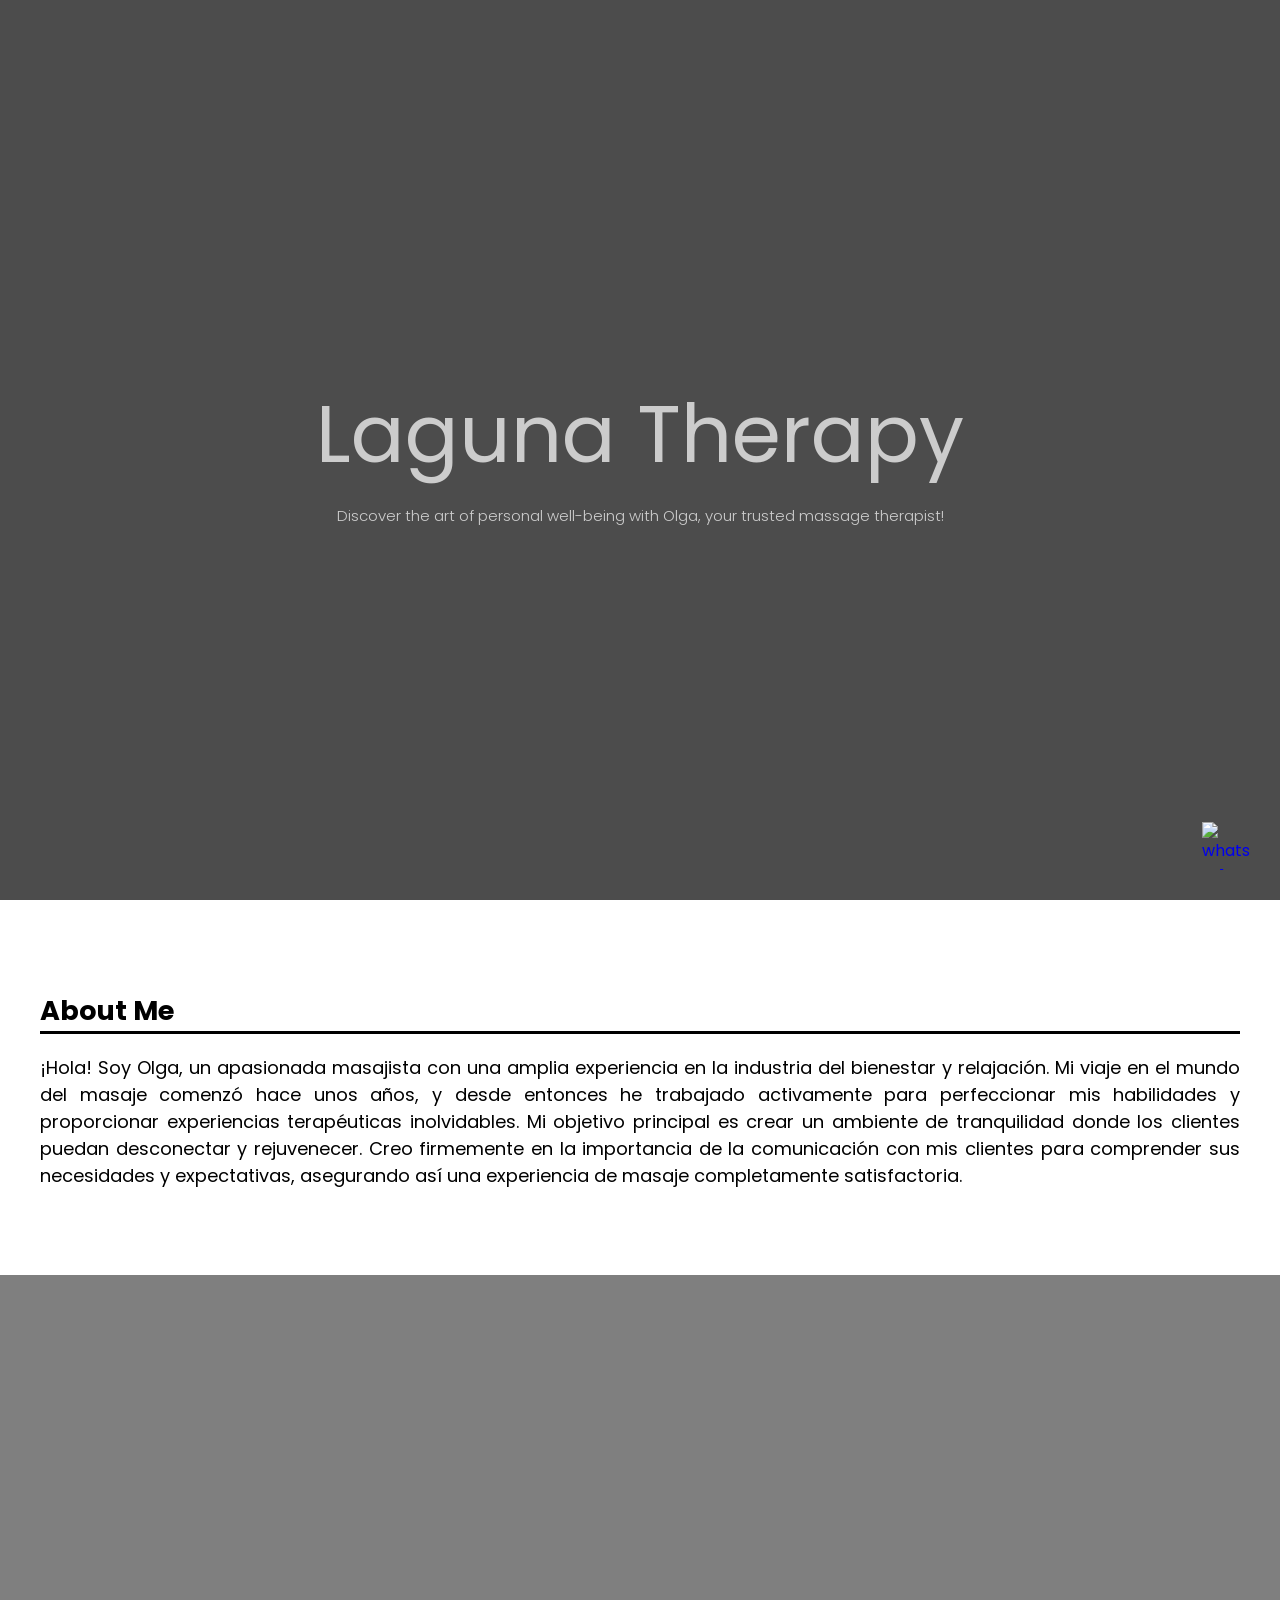
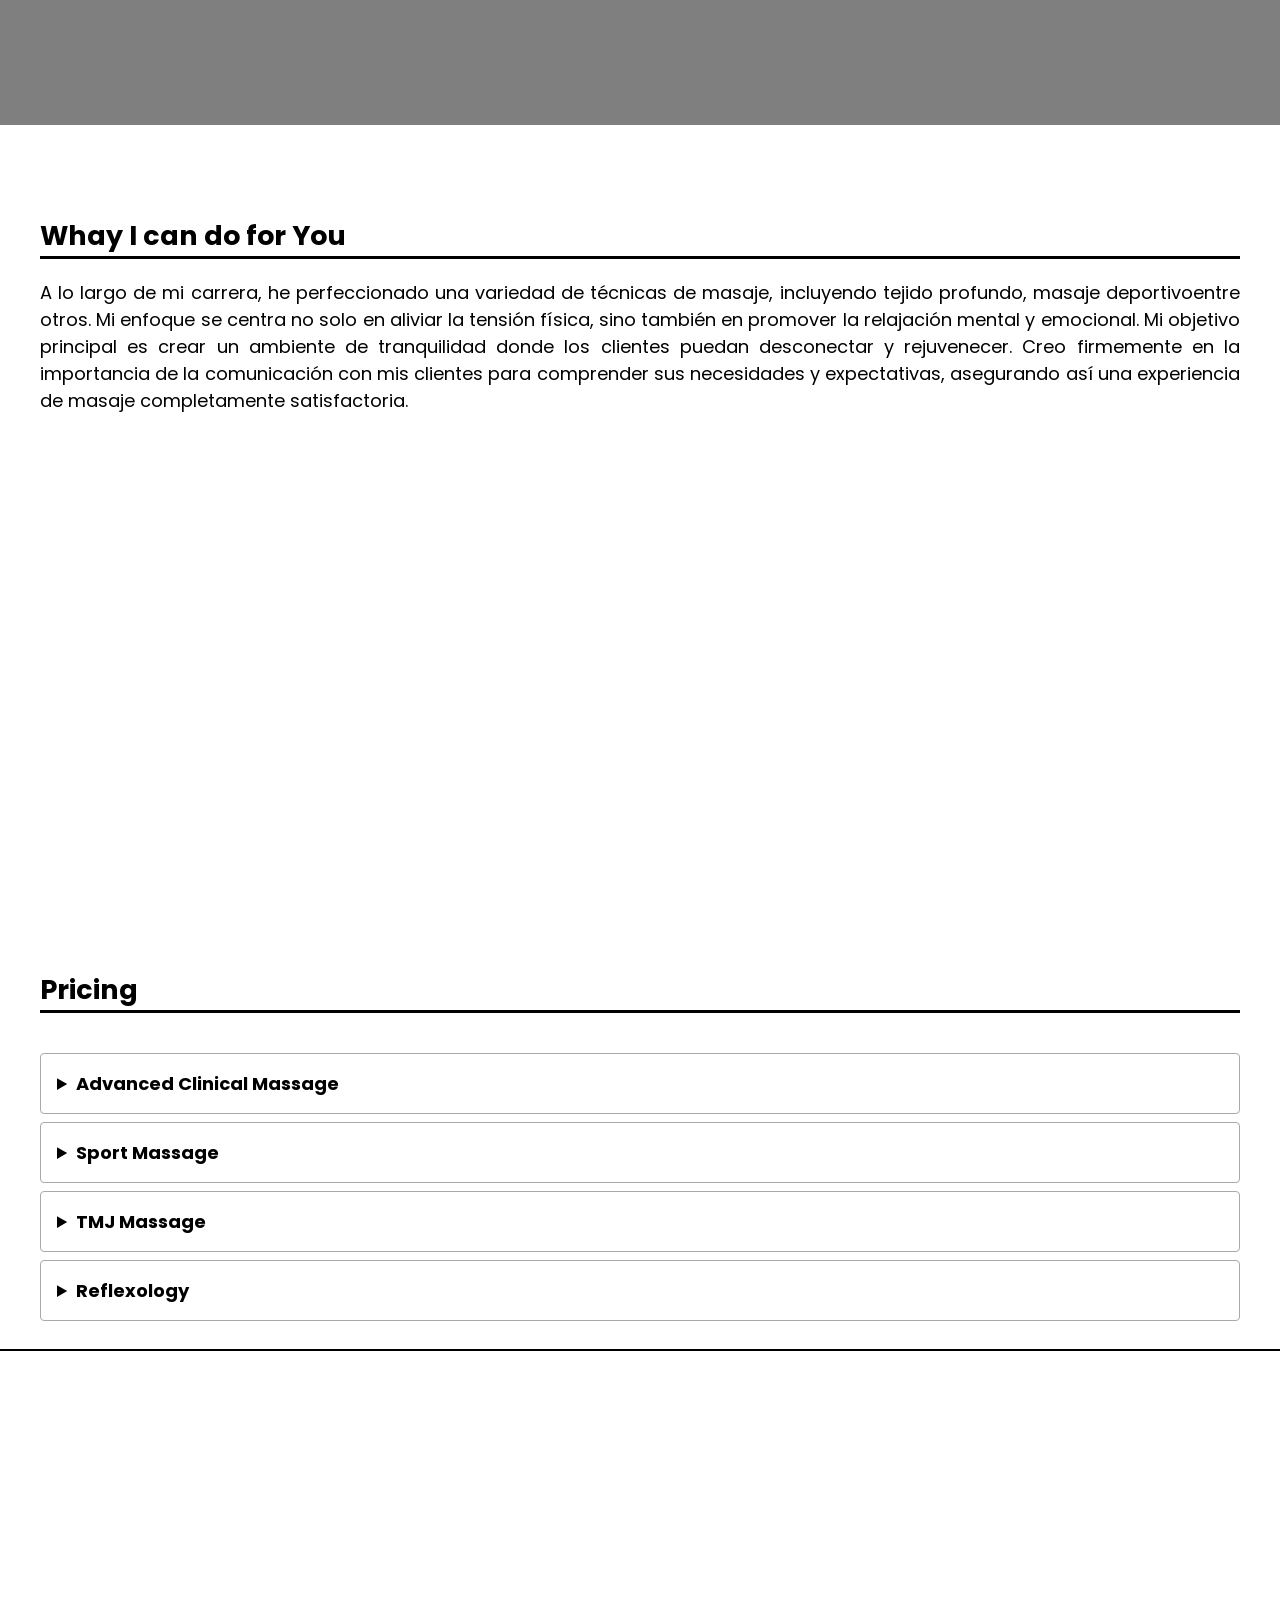
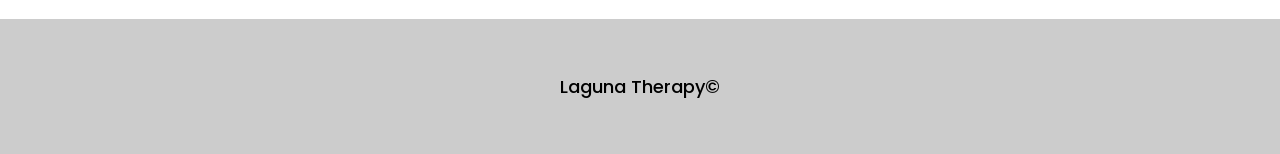
==== index.html @ 2e4ca614 "first commit" ====
<!DOCTYPE html>
<html lang="en">
  <head>
    <link type="text/css" rel="stylesheet" href="style.css"/>
  </head>
  <body>
    
<!DOCTYPE html>
<html lang="en">
<head>
    <meta charset="UTF-8">
    <meta name="viewport" content="width=device-width, initial-scale=1.0">
    <link rel="stylesheet" href="style.css">
    <link rel="preconnect" href="https://fonts.googleapis.com">
    <link rel="preconnect" href="https://fonts.gstatic.com" crossorigin>
    <link href="https://fonts.googleapis.com/css2?family=Poppins:wght@300;400;500&display=swap" rel="stylesheet">
    
    <title>Laguna Therapy</title>
</head>
<body>

       <a href="https://wa.me/+44"><img width="48" height="48" src="https://img.icons8.com/color/48/whatsapp--v1.png"  alt="whatsapp--v1"/ class="icon"></a>

    <div class="hero">

      <h1>Laguna Therapy</h1>
      <p class="textHero">Discover the art of personal well-being with Olga, your trusted massage therapist!</p>
    </div>

    <div id="container" class="about">
        <h2>About Me</h2>

               
        <p>¡Hola! Soy Olga, un apasionada masajista con una amplia experiencia en la industria del bienestar y relajación. Mi viaje en el mundo del masaje comenzó hace unos años, y desde entonces he trabajado activamente para perfeccionar mis habilidades y proporcionar experiencias terapéuticas inolvidables.
        Mi objetivo principal es crear un ambiente de tranquilidad donde los clientes puedan desconectar y rejuvenecer. Creo firmemente en la importancia de la comunicación con mis clientes para comprender sus necesidades y expectativas, asegurando así una experiencia de masaje completamente satisfactoria.  
        </p>
        
    </div>

    <div id="img" class="imgDescription">    </div>

    <div id="container" class="description">
        <h2>Whay I can do for You</h2>
        <p> A lo largo de mi carrera, he perfeccionado una variedad de técnicas de masaje, incluyendo tejido profundo, masaje deportivoentre otros. Mi enfoque se centra no solo en aliviar la tensión física, sino también en promover la relajación mental y emocional.
          Mi objetivo principal es crear un ambiente de tranquilidad donde los clientes puedan desconectar y rejuvenecer. Creo firmemente en la importancia de la comunicación con mis clientes para comprender sus necesidades y expectativas, asegurando así una experiencia de masaje completamente satisfactoria.
        </p>
    </div>

    <div id="img" class="imgPricing">    </div>


    <div id="container">
        <h2>Pricing</h2>

        <div class="pricing">
            <details name ="cookies" >
                <summary>Advanced Clinical Massage</summary>
                <p>El objetivo principal del masaje clínico avanzado es abordar las causas subyacentes del dolor o la incomodidad, proporcionando alivio a largo plazo en lugar de solo un alivio temporal, un enfoque especializado en masaje que va más allá de los métodos convencionales y busca abordar problemas musculoesqueléticos específicos de manera más profunda y terapéutica.</p>

                <h5>Precio</h5> 

                <ul>
                  <li>60 minutos - £75</li>
                  <li>90 minutos - £110</li>
                  <li>120 minutos - £145</li>
                </ul> 

            </details>

            <details name ="cookies" >
                <summary>Sport Massage</summary>
                <p>Este tipo de masaje esta diseñado específicamente para atletas y personas activas que participan en actividades deportivas o físicas intensas. Su objetivo principal es ayudar en la prevención y tratamiento de lesiones relacionadas con el deporte, así como mejorar el rendimiento y la recuperación muscular. Este tipo de masaje combina técnicas terapéuticas y de relajación para abordar las necesidades específicas de los deportistas.</p>

                <h5>Precio</h5>

                <ul>
                  <li>60 minutos - £75</li>
                  <li>90 minutos - £110</li>
                  <li>120 minutos - £145</li>
                </ul> 

            </details>

            <details name ="cookies" >
                <summary>TMJ Massage</summary>
                <p>Este tipo de masaje esta diseñado para abordar problemas relacionados con la articulación temporomandibular (TMJ, por sus siglas en inglés). La articulación temporomandibular es la articulación que conecta la mandíbula con el cráneo y es esencial para actividades cotidianas como hablar, masticar y tragar.

                El masaje de la articulación temporomandibular se centra en aliviar la tensión, el dolor y la disfunción asociados con esta área.</p>

                <h5>Precio</h5>

                <ul>
                  <li>60 minutos - £75</li>
                  <li>90 minutos - £110</li>
                  
                </ul> 

                 
            </details>

            <details name ="cookies" >
                <summary>Reflexology</summary>
                <p>Es una práctica terapéutica basada en la idea de que existen áreas reflejas en los pies, manos y orejas que están conectadas a diferentes partes del cuerpo,al aplicar presión en estas zonas reflejas, se pueden estimular respuestas específicas en los órganos y sistemas correspondientes, promoviendo así la salud y el bienestar general.</p>

                <h5>Precio</h5>

                <ul>
                  <li>60 minutos - £60</li>
                  
                </ul> 

                 
            </details>
        </div>
       

    </div>

    <div id="logos">
      <img src="https://www.jingmassage.com/wp-content/themes/jing_new/images/logo.png" alt="">

      <img src="https://nature-to-nurture.co.uk/wp-content/uploads/2021/12/ACMT-logo.png" alt="" class="acmt">

    </div>

    <footer id="footer">
        <p>Laguna Therapy&copy; </p>
    </footer>

  
</body>
</html>

    <script type="module" src="script.js"></script>
  </body>
</html>
---- style.css ----
*{
    box-sizing: border-box;
    padding: 0;
    margin: 0;
    font-family: "Poppins", sans-serif;
}

.hero{
  display: flex;
  justify-content: center;
  align-items: center;
  flex-direction: column;  
  background: linear-gradient(rgba(0, 0, 0, 0.7), rgba(0, 0, 0, 0.7)),url("https://images.pexels.com/photos/6560289/pexels-photo-6560289.jpeg?auto=compress&cs=tinysrgb&w=1260&h=750&dpr=2");
  background-position: center;
  background-size: cover;
  min-height: 100vh;
}

h1{
  font-size: 80px;
  color: #ccc;
  font-weight: 400;
  margin-bottom: 10px;

}

.textHero{
    color: #ccc;
    font-weight: 300;
    font-size: 15px;


}


#container{
    min-height: 40vh;
    display: flex;
    flex-direction: column;
    justify-content: center;
    max-width: 1200px;
    margin: 0 auto;
    font-size: 18px;
    text-align: justify;
    
        
}

#img{
    min-height: 50vh;
    background-repeat: no-repeat;
    background-position: center;
    background-size:cover;
    margin-top: 15px;
}

h2{
    margin-bottom: 20px;
    border-bottom: solid black 3px;
    
}

.imgDescription{
    background-image:linear-gradient(rgba(0, 0, 0, 0.5), rgba(0, 0, 0, 0.5)), url('https://images.unsplash.com/photo-1515377905703-c4788e51af15?q=80&w=2070&auto=format&fit=crop&ixlib=rb-4.0.3&ixid=M3wxMjA3fDB8MHxwaG90by1wYWdlfHx8fGVufDB8fHx8fA%3D%3D');
}

.imgPricing{
    background-image:linear-gradient(rgba(0, 0, 0, 0), rgba(0, 0, 0, 0)), url('https://images.unsplash.com/photo-1516874195056-d83a2cac03a4?q=80&w=2070&auto=format&fit=crop&ixlib=rb-4.0.3&ixid=M3wxMjA3fDB8MHxwaG90by1wYWdlfHx8fGVufDB8fHx8fA%3D%3D');

}



  .pricing{
    margin: 20px 0;
    
  }

  .pricing summary{
    font-weight: bold;
  }

  .pricing p{
    font-size: 15px;
    margin-bottom: 15px;
  }

  ul li{
    list-style: none;
  }

  details {
    border: 1px solid #aaa;
    border-radius: 4px;
    padding: 16px;
    margin-bottom: 8px;
    cursor: pointer;
    
}

details:hover{
  background-color: #ccc;
}

details[open]{
    background-color: #ccc;


}

  #container h2{
    margin-top: 20px;
  }

  #logos{
    min-height: 30vh;
    display: flex;
    justify-content: center;
    align-items: center;
    border-top: solid black 2px;
  }

  #logos img{
    max-width: 100px;
  }

  #logos .acmt{
    max-width: 150px;
    margin-left: 15px;
  }

  .icon{
    position: fixed;
    
    bottom: 30px;
    right: 30px;
    
  }


  /*Footer*/
  #footer{
    min-height: 15vh;
    background-color: #ccc;
    color: black;
    display: flex;
    justify-content: center;
    align-items: center;
    font-size: 18px;
    font-weight: 500;

  }

  @media only screen and (max-width: 1100px) {
    #container{
  
      margin: 0 30px;
  }
  }


  @media only screen and (max-width: 764px) {

    .hero{
  display: flex;
  justify-content: center;
  align-items: center;
  flex-direction: column;
  flex-wrap: wrap;  
  
}

  .hero p{
    text-align: center;
    margin: 0 10px;
  }
    h1{
  font-size: 40px;
  color: #ccc;
  font-weight: 400;
  margin-bottom: 10px;
  text-align: center;

}

#container{
  
    margin: 0 30px;
}


  
}
---- style.css ----
*{
    box-sizing: border-box;
    padding: 0;
    margin: 0;
    font-family: "Poppins", sans-serif;
}

.hero{
  display: flex;
  justify-content: center;
  align-items: center;
  flex-direction: column;  
  background: linear-gradient(rgba(0, 0, 0, 0.7), rgba(0, 0, 0, 0.7)),url("https://images.pexels.com/photos/6560289/pexels-photo-6560289.jpeg?auto=compress&cs=tinysrgb&w=1260&h=750&dpr=2");
  background-position: center;
  background-size: cover;
  min-height: 100vh;
}

h1{
  font-size: 80px;
  color: #ccc;
  font-weight: 400;
  margin-bottom: 10px;

}

.textHero{
    color: #ccc;
    font-weight: 300;
    font-size: 15px;


}


#container{
    min-height: 40vh;
    display: flex;
    flex-direction: column;
    justify-content: center;
    max-width: 1200px;
    margin: 0 auto;
    font-size: 18px;
    text-align: justify;
    
        
}

#img{
    min-height: 50vh;
    background-repeat: no-repeat;
    background-position: center;
    background-size:cover;
    margin-top: 15px;
}

h2{
    margin-bottom: 20px;
    border-bottom: solid black 3px;
    
}

.imgDescription{
    background-image:linear-gradient(rgba(0, 0, 0, 0.5), rgba(0, 0, 0, 0.5)), url('https://images.unsplash.com/photo-1515377905703-c4788e51af15?q=80&w=2070&auto=format&fit=crop&ixlib=rb-4.0.3&ixid=M3wxMjA3fDB8MHxwaG90by1wYWdlfHx8fGVufDB8fHx8fA%3D%3D');
}

.imgPricing{
    background-image:linear-gradient(rgba(0, 0, 0, 0), rgba(0, 0, 0, 0)), url('https://images.unsplash.com/photo-1516874195056-d83a2cac03a4?q=80&w=2070&auto=format&fit=crop&ixlib=rb-4.0.3&ixid=M3wxMjA3fDB8MHxwaG90by1wYWdlfHx8fGVufDB8fHx8fA%3D%3D');

}



  .pricing{
    margin: 20px 0;
    
  }

  .pricing summary{
    font-weight: bold;
  }

  .pricing p{
    font-size: 15px;
    margin-bottom: 15px;
  }

  ul li{
    list-style: none;
  }

  details {
    border: 1px solid #aaa;
    border-radius: 4px;
    padding: 16px;
    margin-bottom: 8px;
    cursor: pointer;
    
}

details:hover{
  background-color: #ccc;
}

details[open]{
    background-color: #ccc;


}

  #container h2{
    margin-top: 20px;
  }

  #logos{
    min-height: 30vh;
    display: flex;
    justify-content: center;
    align-items: center;
    border-top: solid black 2px;
  }

  #logos img{
    max-width: 100px;
  }

  #logos .acmt{
    max-width: 150px;
    margin-left: 15px;
  }

  .icon{
    position: fixed;
    
    bottom: 30px;
    right: 30px;
    
  }


  /*Footer*/
  #footer{
    min-height: 15vh;
    background-color: #ccc;
    color: black;
    display: flex;
    justify-content: center;
    align-items: center;
    font-size: 18px;
    font-weight: 500;

  }

  @media only screen and (max-width: 1100px) {
    #container{
  
      margin: 0 30px;
  }
  }


  @media only screen and (max-width: 764px) {

    .hero{
  display: flex;
  justify-content: center;
  align-items: center;
  flex-direction: column;
  flex-wrap: wrap;  
  
}

  .hero p{
    text-align: center;
    margin: 0 10px;
  }
    h1{
  font-size: 40px;
  color: #ccc;
  font-weight: 400;
  margin-bottom: 10px;
  text-align: center;

}

#container{
  
    margin: 0 30px;
}


  
}
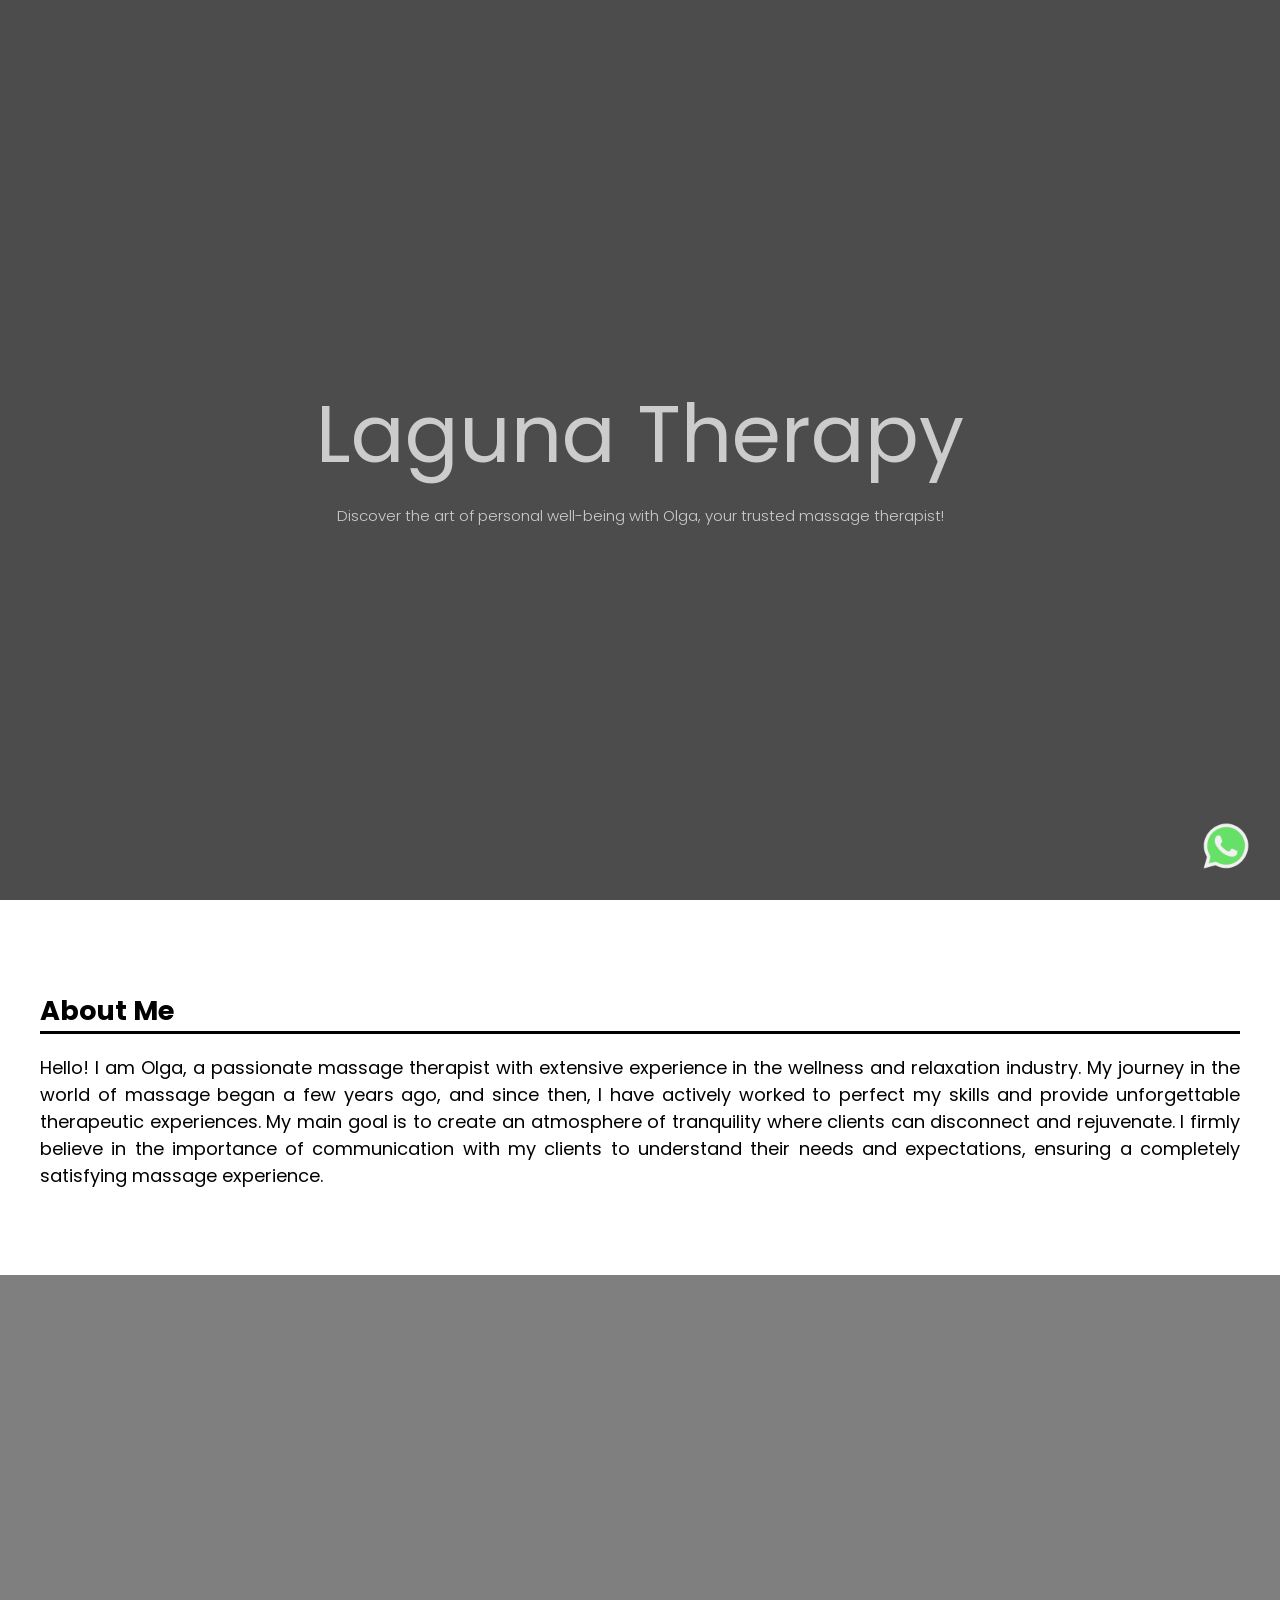
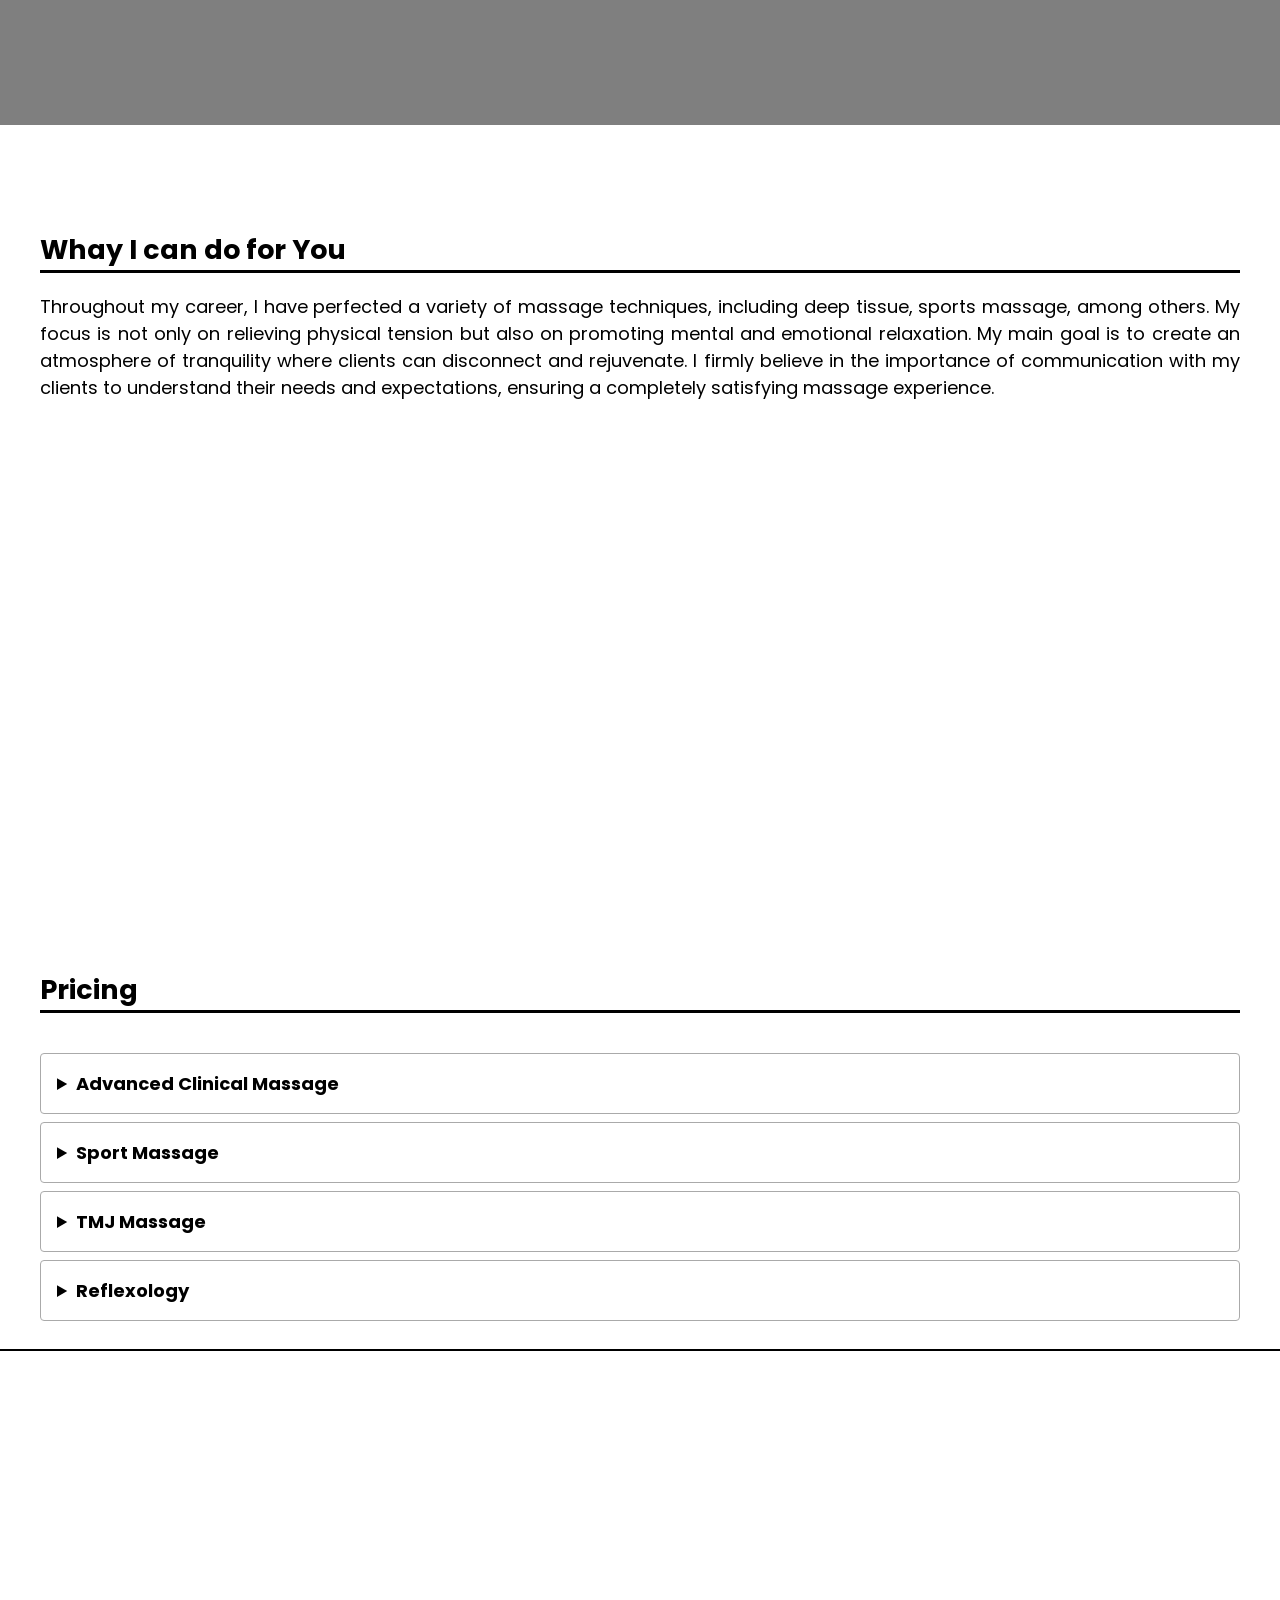
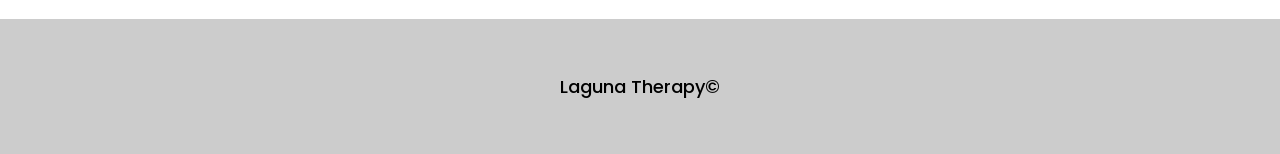
==== commit 308d3e47: "simple message website" ====
--- a/index.html
+++ b/index.html
@@ -19,7 +19,7 @@
 </head>
 <body>
 
-       <a href="https://wa.me/+44"><img width="48" height="48" src="https://img.icons8.com/color/48/whatsapp--v1.png"  alt="whatsapp--v1"/ class="icon"></a>
+       <a href="https://wa.me/+447553370589" target="_blank"><img width="48" height="48" src="/img/whatsapp.png"  alt="whatsapp--v1"/ class="icon"></a>
 
     <div class="hero">
 
@@ -31,8 +31,10 @@
         <h2>About Me</h2>
 
                
-        <p>¡Hola! Soy Olga, un apasionada masajista con una amplia experiencia en la industria del bienestar y relajación. Mi viaje en el mundo del masaje comenzó hace unos años, y desde entonces he trabajado activamente para perfeccionar mis habilidades y proporcionar experiencias terapéuticas inolvidables.
-        Mi objetivo principal es crear un ambiente de tranquilidad donde los clientes puedan desconectar y rejuvenecer. Creo firmemente en la importancia de la comunicación con mis clientes para comprender sus necesidades y expectativas, asegurando así una experiencia de masaje completamente satisfactoria.  
+        <p>
+            Hello! I am Olga, a passionate massage therapist with extensive experience in the wellness and relaxation industry. My journey in the world of massage began a few years ago, and since then, I have actively worked to perfect my skills and provide unforgettable therapeutic experiences.
+            
+            My main goal is to create an atmosphere of tranquility where clients can disconnect and rejuvenate. I firmly believe in the importance of communication with my clients to understand their needs and expectations, ensuring a completely satisfying massage experience.
         </p>
         
     </div>
@@ -41,8 +43,10 @@
 
     <div id="container" class="description">
         <h2>Whay I can do for You</h2>
-        <p> A lo largo de mi carrera, he perfeccionado una variedad de técnicas de masaje, incluyendo tejido profundo, masaje deportivoentre otros. Mi enfoque se centra no solo en aliviar la tensión física, sino también en promover la relajación mental y emocional.
-          Mi objetivo principal es crear un ambiente de tranquilidad donde los clientes puedan desconectar y rejuvenecer. Creo firmemente en la importancia de la comunicación con mis clientes para comprender sus necesidades y expectativas, asegurando así una experiencia de masaje completamente satisfactoria.
+        <p> 
+            Throughout my career, I have perfected a variety of massage techniques, including deep tissue, sports massage, among others. My focus is not only on relieving physical tension but also on promoting mental and emotional relaxation.
+            
+            My main goal is to create an atmosphere of tranquility where clients can disconnect and rejuvenate. I firmly believe in the importance of communication with my clients to understand their needs and expectations, ensuring a completely satisfying massage experience.
         </p>
     </div>
 
@@ -55,43 +59,43 @@
         <div class="pricing">
             <details name ="cookies" >
                 <summary>Advanced Clinical Massage</summary>
-                <p>El objetivo principal del masaje clínico avanzado es abordar las causas subyacentes del dolor o la incomodidad, proporcionando alivio a largo plazo en lugar de solo un alivio temporal, un enfoque especializado en masaje que va más allá de los métodos convencionales y busca abordar problemas musculoesqueléticos específicos de manera más profunda y terapéutica.</p>
+                <p>The main goal of advanced clinical massage is to address the underlying causes of pain or discomfort, providing long-term relief rather than just temporary alleviation. It is a specialized massage approach that goes beyond conventional methods, aiming to address specific musculoskeletal issues in a deeper and more therapeutic manner.</p>
 
-                <h5>Precio</h5> 
+                <h5>Price</h5> 
 
                 <ul>
-                  <li>60 minutos - £75</li>
-                  <li>90 minutos - £110</li>
-                  <li>120 minutos - £145</li>
+                  <li>60 minutes - £75</li>
+                  <li>90 minutes - £110</li>
+                  <li>120 minutes - £145</li>
                 </ul> 
 
             </details>
 
             <details name ="cookies" >
                 <summary>Sport Massage</summary>
-                <p>Este tipo de masaje esta diseñado específicamente para atletas y personas activas que participan en actividades deportivas o físicas intensas. Su objetivo principal es ayudar en la prevención y tratamiento de lesiones relacionadas con el deporte, así como mejorar el rendimiento y la recuperación muscular. Este tipo de masaje combina técnicas terapéuticas y de relajación para abordar las necesidades específicas de los deportistas.</p>
+                <p>This type of massage is specifically designed for athletes and active individuals engaged in intense sports or physical activities. Its main goal is to assist in the prevention and treatment of sports-related injuries, as well as enhance performance and muscular recovery. This type of massage combines therapeutic and relaxation techniques to address the specific needs of athletes.</p>
 
-                <h5>Precio</h5>
+                <h5>Price</h5>
 
                 <ul>
-                  <li>60 minutos - £75</li>
-                  <li>90 minutos - £110</li>
-                  <li>120 minutos - £145</li>
+                  <li>60 minutes - £75</li>
+                  <li>90 minutes - £110</li>
+                  <li>120 minutes - £145</li>
                 </ul> 
 
             </details>
 
             <details name ="cookies" >
                 <summary>TMJ Massage</summary>
-                <p>Este tipo de masaje esta diseñado para abordar problemas relacionados con la articulación temporomandibular (TMJ, por sus siglas en inglés). La articulación temporomandibular es la articulación que conecta la mandíbula con el cráneo y es esencial para actividades cotidianas como hablar, masticar y tragar.
+                <p>This type of massage is designed to address issues related to the temporomandibular joint (TMJ). The temporomandibular joint connects the jaw to the skull and is essential for everyday activities such as talking, chewing, and swallowing.
 
-                El masaje de la articulación temporomandibular se centra en aliviar la tensión, el dolor y la disfunción asociados con esta área.</p>
+                    Temporomandibular joint massage focuses on relieving tension, pain, and dysfunction associated with this area.</p>
 
-                <h5>Precio</h5>
+                <h5>Price</h5>
 
                 <ul>
-                  <li>60 minutos - £75</li>
-                  <li>90 minutos - £110</li>
+                  <li>60 minutes - £75</li>
+                  <li>90 minutes - £110</li>
                   
                 </ul> 
 
@@ -100,12 +104,12 @@
 
             <details name ="cookies" >
                 <summary>Reflexology</summary>
-                <p>Es una práctica terapéutica basada en la idea de que existen áreas reflejas en los pies, manos y orejas que están conectadas a diferentes partes del cuerpo,al aplicar presión en estas zonas reflejas, se pueden estimular respuestas específicas en los órganos y sistemas correspondientes, promoviendo así la salud y el bienestar general.</p>
+                <p>It is a therapeutic practice based on the idea that there are reflex areas on the feet, hands, and ears that are connected to different parts of the body. By applying pressure to these reflex zones, specific responses can be stimulated in the corresponding organs and systems, thereby promoting overall health and well-being.</p>
 
-                <h5>Precio</h5>
+                <h5>Price</h5>
 
                 <ul>
-                  <li>60 minutos - £60</li>
+                  <li>60 minutes - £60</li>
                   
                 </ul> 
 
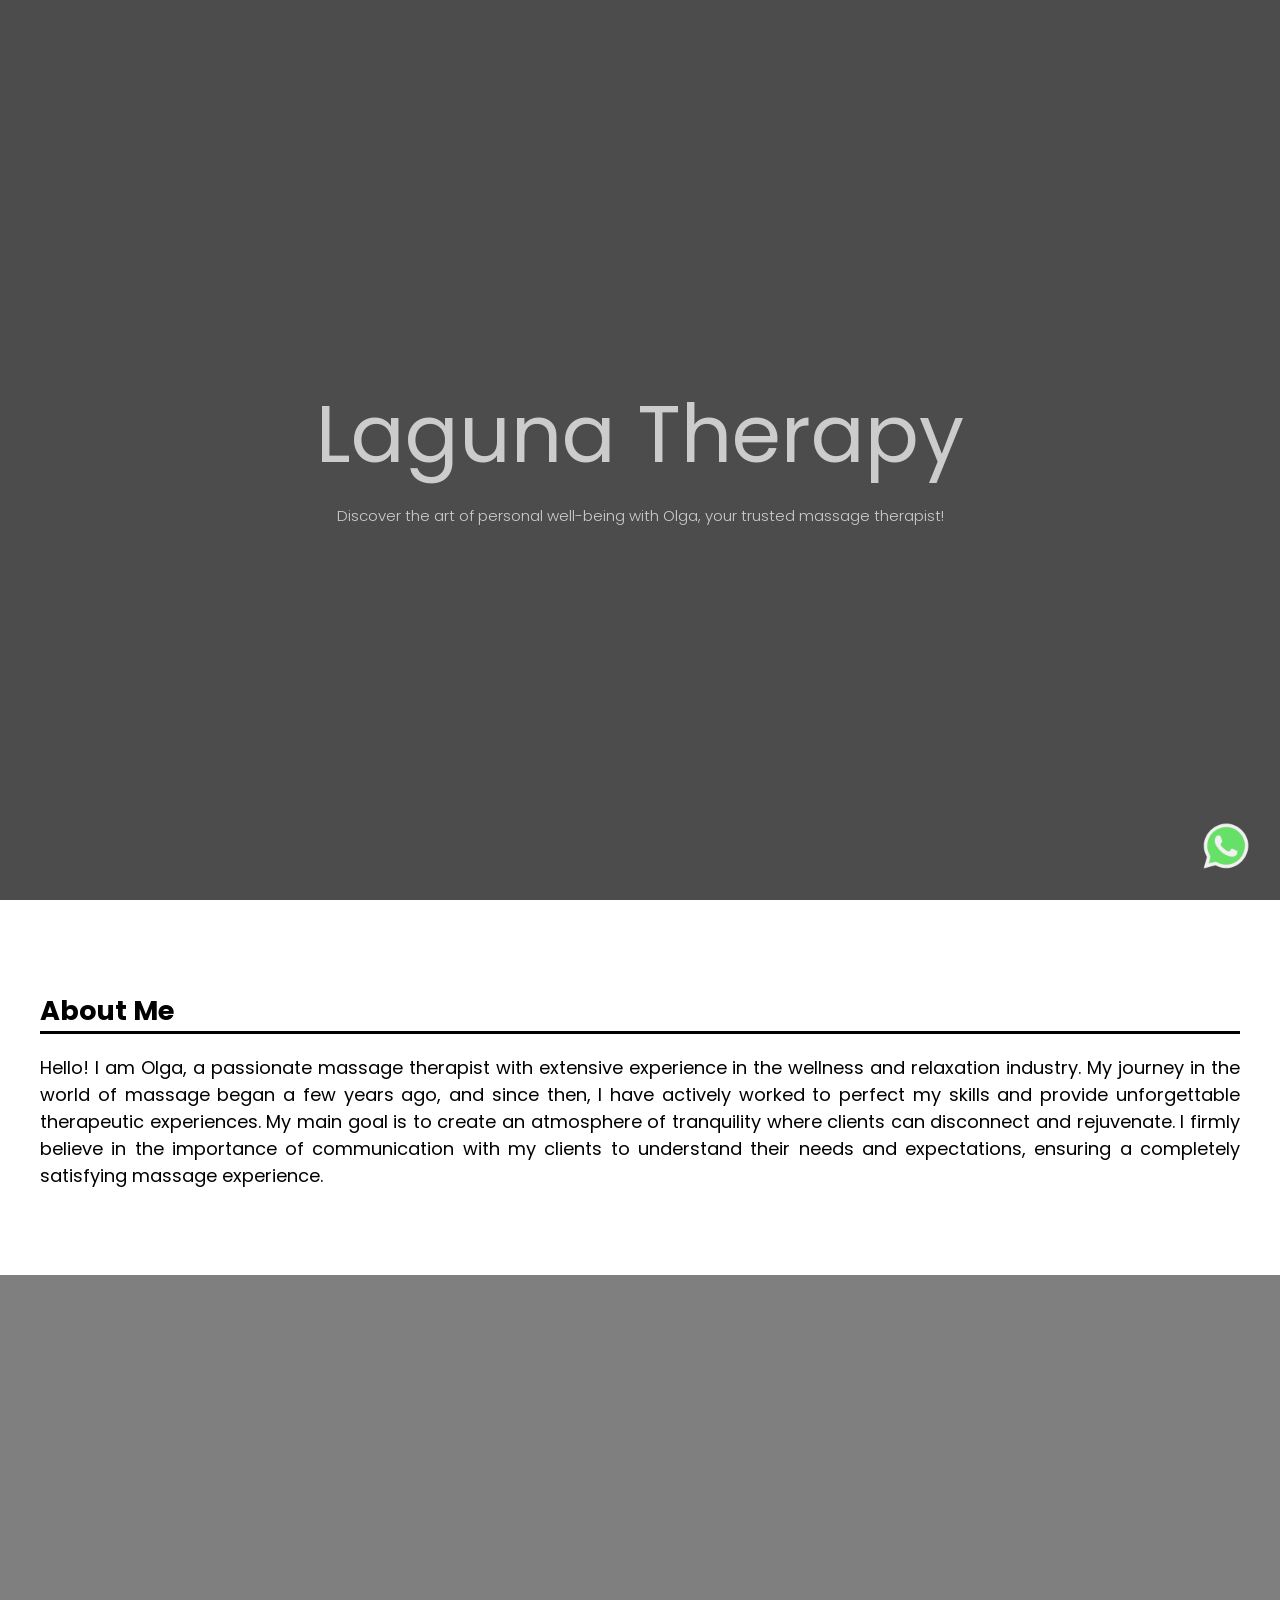
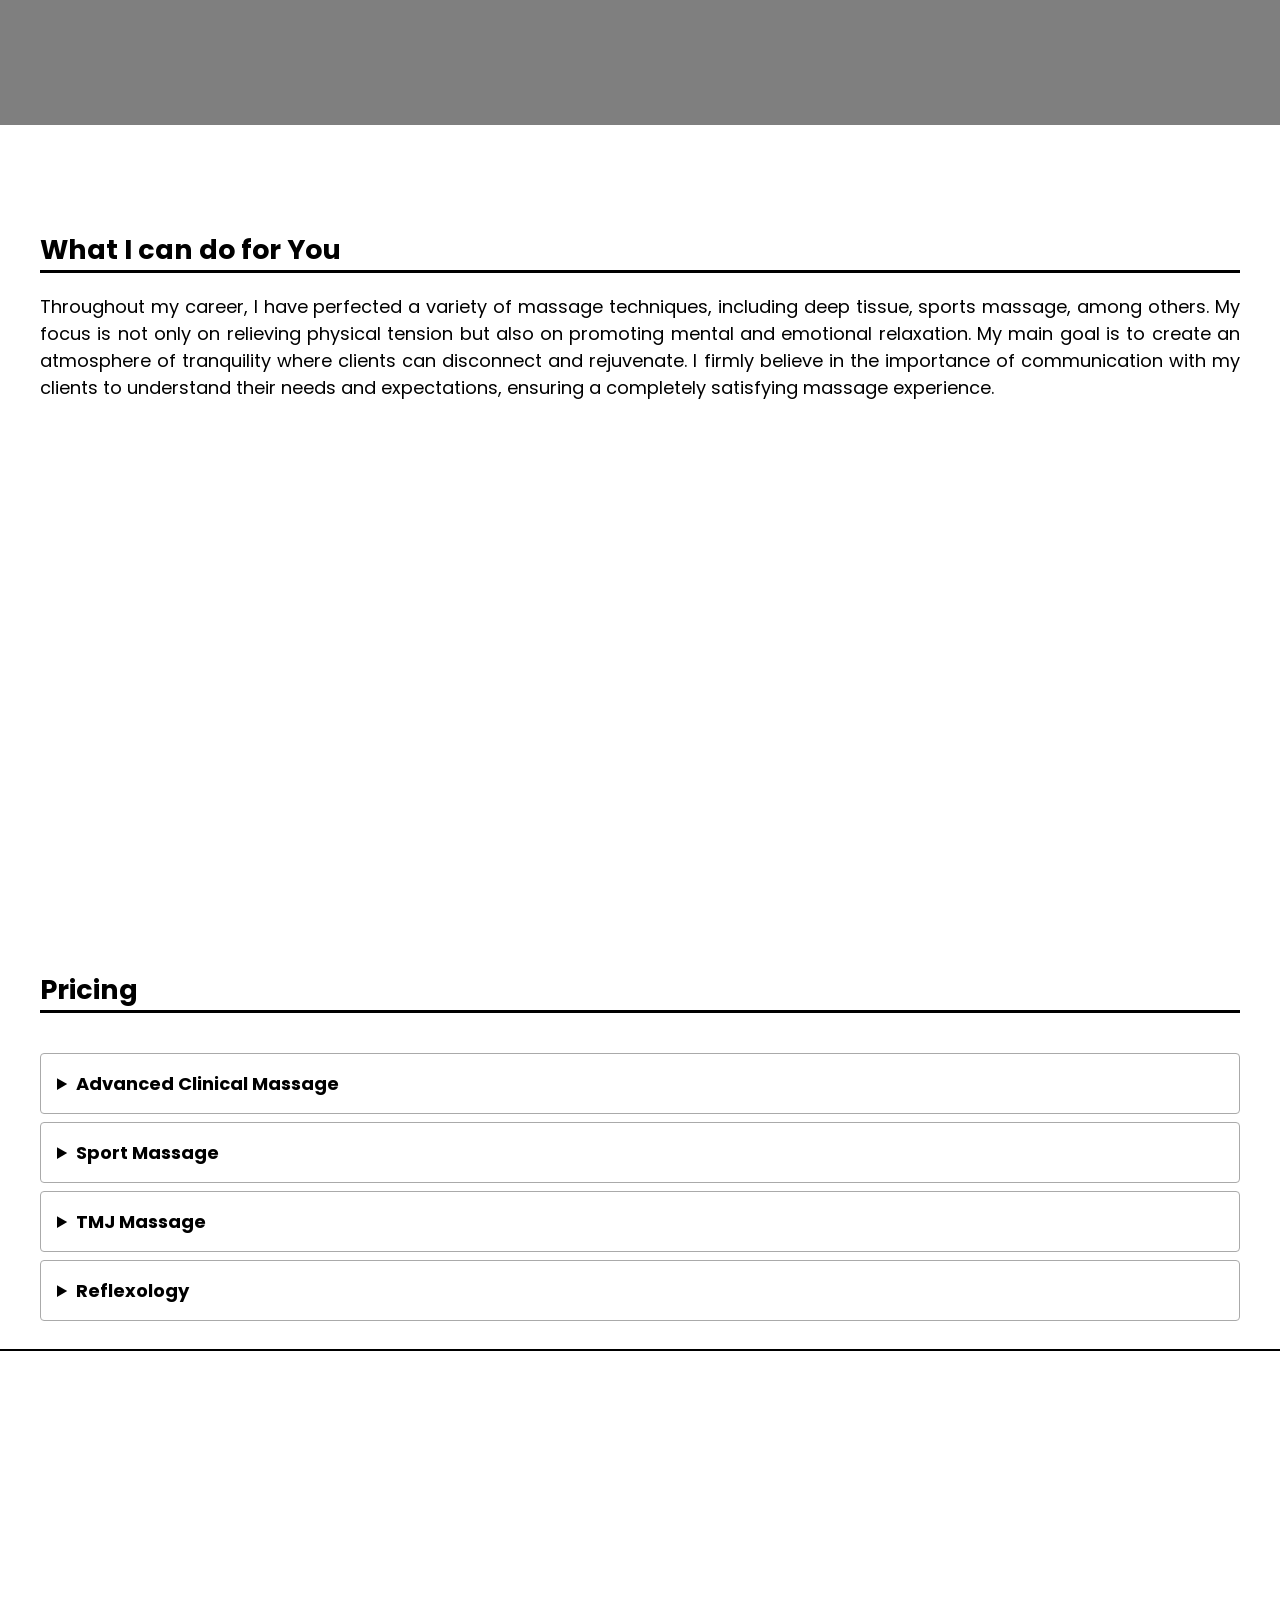
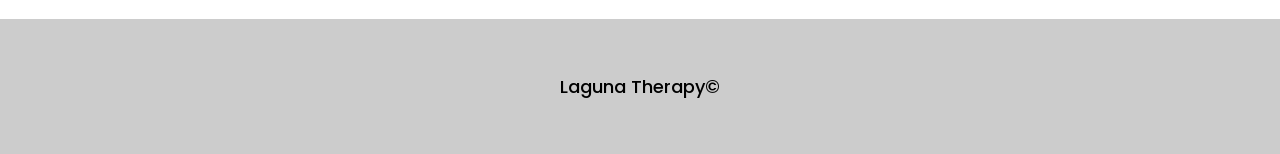
==== commit 8af5cf87: "a little error was fixed" ====
--- a/index.html
+++ b/index.html
@@ -42,7 +42,7 @@
     <div id="img" class="imgDescription">    </div>
 
     <div id="container" class="description">
-        <h2>Whay I can do for You</h2>
+        <h2>What I can do for You</h2>
         <p> 
             Throughout my career, I have perfected a variety of massage techniques, including deep tissue, sports massage, among others. My focus is not only on relieving physical tension but also on promoting mental and emotional relaxation.
             
